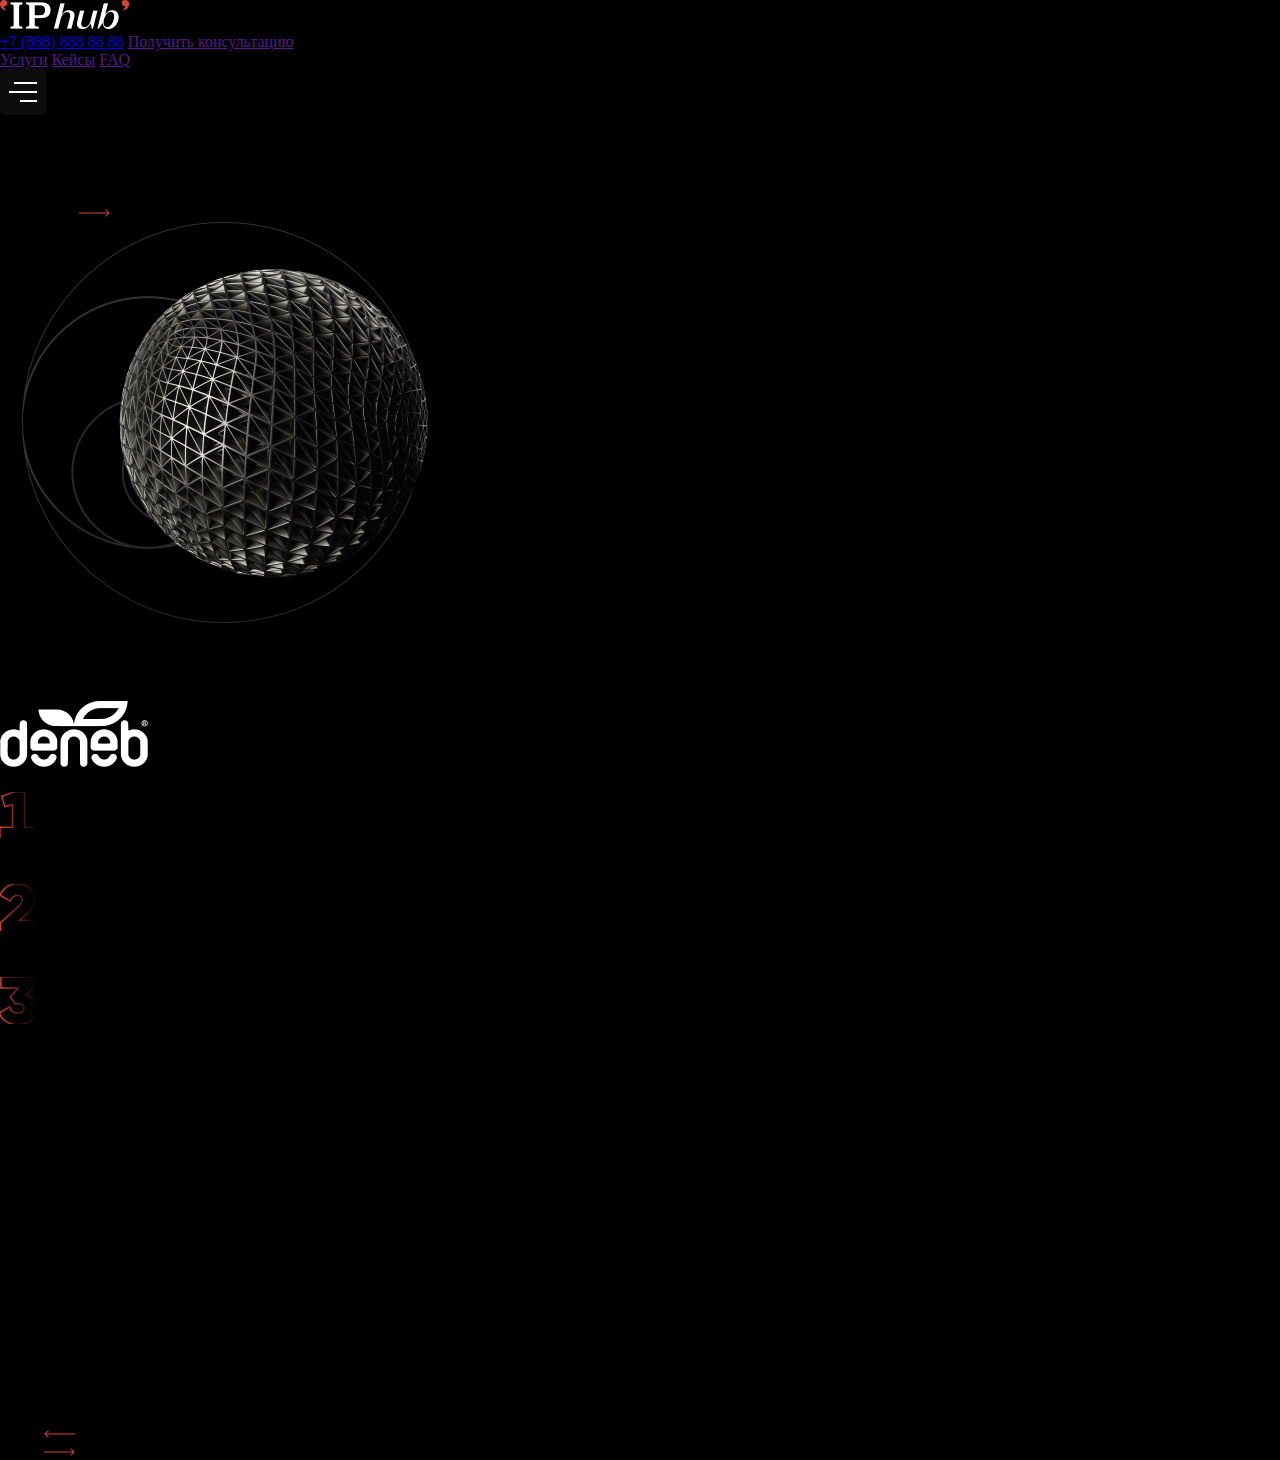
==== complex_service.html @ fb561f4a "." ====
<!DOCTYPE html>
<html lang="en">

<head>
    <meta charset="UTF-8">
    <meta http-equiv="X-UA-Compatible" content="IE=edge">
    <meta name="viewport" content="width=device-width, initial-scale=1.0">
    <title>Document</title>
    <link rel="stylesheet" href="complex_service.css">
</head>

<body>
    <nav>
        <img src="services_img/logo360.png" class="site-logo" alt="">
        <div class="nav_links">
            <a href="tel:+7 (888) 888 88 88" class="site-nav__link">+7 (888) 888 88 88</a>
            <a href="" class="site-nav__link1">Получить консультацию</a>
        </div>
        <div class="nav_links1">
            <a href="" class="site-nav__link">Услуги</a>
            <a href="" class="site-nav__link">Кейсы</a>
            <a href="" class="site-nav__link">FAQ</a>
        </div>
        <div></div>
        <img src="services_img/Burger360.png" class="site-bar">
    </nav>
    <div class="site-1th-part">
        <div class="site-1th-part__part1">
            <p class="first-part__text">
                ВАШ IP ПАРТНЕР
            </p>
            <p class="first-part__text2">
                Регистрация товарного знака
            </p>
            <p class="first-part__text3">
                Полный цикл регистрации товарного знака от подачи заявки до поддержки
                после регистрации
            </p>
            <div class="first-part__buttons">
                <div class="divs-container">
                    <div class="section__button">
                        <p class="div--text">
                            Оставить заявку на консультацию
                        </p>
                    </div>
                    <div class="div--border"></div>
                </div>
                <div class="all_services">
                    Все услуги
                    <img class="arrow" src="complete_service/Arrow 8 (1).png" alt="">
                </div>
            </div>
        </div>
        <img src="complete_service/image.png" class="first-part__img" alt="">
    </div>
    <section class="site-section2">
        <div class="section2_card">
            <img src="complete_service/image 82 (Traced) (2).png" class="card_img" alt="">
        </div>
        <div class="section2_card1"></div>
        <div class="section2_card2"></div>
        <div class="section2_card3"></div>
    </section>
    <section class="site-section4">
        <p class="section4_text">Процесс работы</p>
        <div class="section4_cards">
            <div class="section4_card">
                <div class="section4-card__main">
                    <img class="sec4-card__img" src="service_images/1.png" alt="">
                    <p class="section4-card__text">Проверка бренда</p>
                </div>
                <p class="sec4-bottom_text">Оценка вероятности регистрации, выявление знаков, которые могут помешать
                    регистрации</p>
            </div>
            <div class="section4_card">
                <div class="section4-card__main">
                    <img class="sec4-card__img" src="service_images/2.png" alt="">
                    <p class="section4-card__text">Подготовка отчета</p>
                </div>
                <p class="sec4-bottom_text">Проведение анализа по всем основаниям для отказа в регистрации знака</p>
            </div>
            <div class="section4_card">
                <div class="section4-card__main">
                    <img class="sec4-card__img" src="service_images/3 (2).png" alt="">
                    <p class="section4-card__text">Рекомендации</p>
                </div>
                <p class="sec4-bottom_text">Подготовка выводов и рекомендаций для регистрации товарного знака</p>
            </div>
        </div>
    </section>
    <section class="site-section3">
        <p class="section3_text">Когда необходимо</p>
        <br><br>
        <div class="section3_cards">
            <div class="section3_card">
                <div class="section3_incard">
                    <p class="section3-card__text">Защита своего бренда</p>
                    <p class="section3-card__text1">Регистрация товарного знака позволяет получить правовую охрану
                        своего бренда</p>
                </div>
            </div>
            <div class="section3_card">
                <div class="section3_incard">
                    <p class="section3-card__text">Ненарушение прав</p>
                    <p class="section3-card__text1">Наличие прав подтверждает соответствие бренда требованиям
                        законодательства</p>
                </div>
            </div>
            <div class="section3_card">
                <div class="section3_incard">
                    <p class="section3-card__text">Нематериальный актив</p>
                    <p class="section3-card__text1">Права на знак могут приносить дополнительный доход
                        при их использовании и распоряжении (коммерциализации)</p>
                </div>
            </div>
        </div>
    </section>
    <div class="site-5th-section">
        <div class="fifth-part__card">
            <div class="sec5-card_main">
                <p class="main-card__text">С какой целью вы обращаетесь?</p>
                <div class="main-card__texts">
                    <p class="main-card__text1">2/</p>
                    <p class="main-card__text2">8</p>
                </div>
            </div>
            <div class="site-section5__cards">
                <div class="site-section5_card1">Регистрацию полезной модели</div>
                <div class="site-section5_card">Регистрацию промышленного образца</div>
                <div class="site-section5_card">Регистрацию прав на использование полезной модели, промобразца,
                    изобретенния</div>
                <div class="site-section5_card">Подготовка заявки на выдачу патента</div>
                <div class="site-section5_card">Регистрацию изобретения</div>
                <div class="site-section5_card">Подготовка заявки на передачу прав патента</div>
            </div>
            <div class="section5-buttons">
                <div class="section5_button1">
                    Назад
                    <img class="arrow1" src="complete_service/Arrow 9 (6).png" alt="">
                </div>
                <div class="section5_button2">
                    Далее
                    <img class="arrow2" src="complete_service/Arrow 8 (1).png" alt="">
                </div>
            </div>
        </div>
    </div>
</body>

</html>
---- complex_service.css ----
body {
    background-color: black;
}

* {
    margin: 0;
    padding: 0;
    max-width: 100%;
    box-sizing: border-box;
}

/* 
    font-family: 'Montserrat', sans-serif;
    font-family: 'STIX Two Text', serif;
    */
p {
    font-family: 'Montserrat', sans-serif;
    line-height: 21px;
}

@media(max-width: 360px) {
    nav {
        max-width: 360px;
        width: 100%;
        height: 70px;
        background-color: #1b1b1b;
        display: flex;
        padding-left: 10px;
        padding-right: 10px;
        justify-content: space-between;
        align-items: center;
    }

    .site-logo {
        width: 129px;
        height: 29px;
    }

    .site-bar {
        width: 46px;
        height: 46px;
    }

    .nav_links {
        display: none;
    }

    .nav_links1 {
        display: none;
    }

    .site-1th-part {
        display: flex;
        width: 90%;
        margin: 0 auto;
        margin-top: 40px;
    }

    .site-1th-part__part1 {}

    .first-part__text {
        font-size: 14px;
        color: #fff;
        opacity: 0.6;
        text-align: center;
    }

    .first-part__text2 {
        padding-top: 10px;
        font-size: 34px;
        color: #fff;
        text-align: center;
        font-family: 'STIX Two Text', serif;
    }

    .first-part__text3 {
        padding-top: 10px;
        font-size: 14px;
        color: #fff;
        opacity: 0.6;
        text-align: center;
    }

    .divs-container {
        width: 310px;
        max-width: 100%;
        margin: 0 auto;
        margin-top: 30px;
    }

    .div--border {
        max-width: 300px;
        width: 100%;
        height: 93px;
        border-radius: 50%;
        background-color: transparent;
        transition: all 0.6s;
        margin-left: -2px;
        border: 2px solid #fff;
        margin: 0 auto;
        margin-top: -92px;
    }

    .div--border:hover {
        transform: rotateZ(-6deg);
    }

    .section__button {
        margin: 0 auto;
        display: flex;
        align-items: center;
        justify-content: center;
        max-width: 299px;
        width: 100%;
        height: 91px;
        border-radius: 50%;
        background-color: #DA4533;
    }

    .div--text {
        font-size: 14px;
        font-family: 'Montserrat', sans-serif;
        color: #fff;
        text-align: center;
        width: 260px;
    }

    .first-part__img {
        display: none;
    }

    .all_services {
        width: 135px;
        height: 41px;
        border-radius: 50%;
        background-color: black;
        border: 1px solid #DA4533;
        margin: 0 auto;
        margin-top: 26px;
        position: relative;
        color: #DA4533;
        font-family: 'Montserrat', sans-serif;
        display: flex;
        justify-content: center;
        align-items: center;
        font-size: 14px;
    }

    .arrow {
        width: 31px;
        height: 8px;
        position: absolute;
        left: 115px;
        top: 15px;
        transition: all 1s;
    }

    .all_services:hover>.arrow {
        transform: translateX(20px);
    }

    .site-section2 {
        margin: 0 auto;
        width: 320px;
        margin-top: 55px;
        display: flex;
    }

    .section2_card {
        width: 279px;
        height: 80px;
        background-color: #1b1b1b;
        border-radius: 10px;
        display: flex;
        justify-content: center;
        align-items: center;
        margin: 0 auto;
    }

    .card_img {
        width: 95px;
        height: 43px;
        opacity: 0.6;
    }

    .site-section4 {
        width: 320px;
        padding-top: 60px;
        margin: 0 auto;
    }

    .section4_card {
        padding-top: 25px;
    }

    .section4_cards {
        padding-top: 25px;
    }

    .section4_text {
        font-family: 'STIX Two Text', serif;
        font-size: 24px;
        color: #fff;
    }

    .section4-card__main {
        display: flex;
        align-items: center;
    }

    .section4-card__text {
        font-size: 16px;
        color: #fff;
        padding-left: 10px;
    }

    .sec4-card__img {
        width: 50px;
        height: 70px;

    }

    .sec4-bottom_text {
        padding-top: 15px;
        font-size: 14px;
        color: #8a8a8a;
        line-height: 23px;
    }

    .site-section3 {
        width: 320px;
        margin: 0 auto;
        margin-top: 60px;
        height: auto;
    }

    .section3_text {
        font-family: 'STIX Two Text', serif;
        font-size: 24px;
        color: #fff;
    }

    .section3_cards {
        height: 450px;
        display: flex;
        flex-direction: column;
        align-items: center;
        justify-content: space-around;
    }

    .section3_card {
        width: 320px;
        height: auto;
        background: rgb(218, 69, 48);
        background: linear-gradient(90deg, rgba(218, 69, 48, 1) 0%, rgba(25, 25, 25, 1) 100%);
        border-radius:
            7px;
        padding-left: 1px;
        padding-top: 1px;
    }

    .section3_incard {
        width: 319px;
        height: auto;
        background-color: #1b1b1b;
        border-radius: 7px;
        padding: 15px;

    }

    .section3-card__text {
        font-size: 16px;
        color: #fff;
    }

    .section3-card__text1 {
        padding-top: 10px;
        font-size: 14px;
        color: #8a8a8a;
        line-height: 23px;
    }

    .site-5th-section {
        width: 100%;
        height: auto;
        background-image: url(complete_service/backgroud_red.png);
        background-repeat: no-repeat;
        padding-top: 60px;
    }

    .fifth-part__card {
        width: 320px;
        height: auto;
        background-color: #1b1b1b;
        border-radius: 3px;
        margin: 0 auto;
        padding-top: 20px;
        padding-left: 20px;
        padding-right: 20px;
        padding-bottom: 40px;
    }

    .sec5-card_main {
        display: flex;
        justify-content: space-between;
    }

    .main-card__texts {
        display: flex;
    }

    .main-card__text {
        font-size: 20px;
        color: #fff;
    }

    .main-card__text2 {
        font-size: 20px;
        color: #DA4533;
    }

    .main-card__text1 {
        font-size: 20px;
        color: #fff;
    }

    .site-section5__cards {
        padding-top: 35px;
        height: 500px;
        display: flex;
        flex-direction: column;
        flex-wrap: wrap;
        justify-content: space-between;
    }

    .site-section5_card {
        width: 100%;
        height: auto;
        padding: 15px;
        background-color: #FFFFFF0D;
        color: #fff;
        font-family: 'Montserrat', sans-serif;
    }

    .site-section5_card1 {
        width: 100%;
        height: auto;
        padding: 15px;
        background-color: #DA4533;
        font-family: 'Montserrat', sans-serif;
        color: #fff;
    }

    .section5-buttons {
        display: flex;
        margin-top: 35px;
    }

    .section5_button1 {
        width: 135px;
        height: 41px;
        border-radius: 50%;
        background-color: #1b1b1b;
        border: 1px solid #DA4533;
        margin: 0 auto;
        position: relative;
        color: #DA4533;
        font-family: 'Montserrat', sans-serif;
        display: flex;
        justify-content: center;
        align-items: center;
        font-size: 14px;
    }

    .section5_button2 {
        width: 135px;
        height: 41px;
        border-radius: 50%;
        background-color: #1b1b1b;
        border: 1px solid #DA4533;
        position: relative;
        color: #DA4533;
        font-family: 'Montserrat', sans-serif;
        display: flex;
        justify-content: center;
        align-items: center;
        font-size: 14px;
    }

    .arrow1 {
        width: 31px;
        height: 8px;
        position: absolute;
        left: -15px;
        top: 15px;
        transition: all 1s;
    }

    .arrow2 {
        width: 31px;
        height: 8px;
        position: absolute;
        left: 115px;
        top: 15px;
        transition: all 1s;
    }

    .section5_button1:hover>.arrow1 {
        transform: translateX(-17px);
    }
}

.section5_button2:hover>.arrow2 {
    transform: translateX(17px);
}
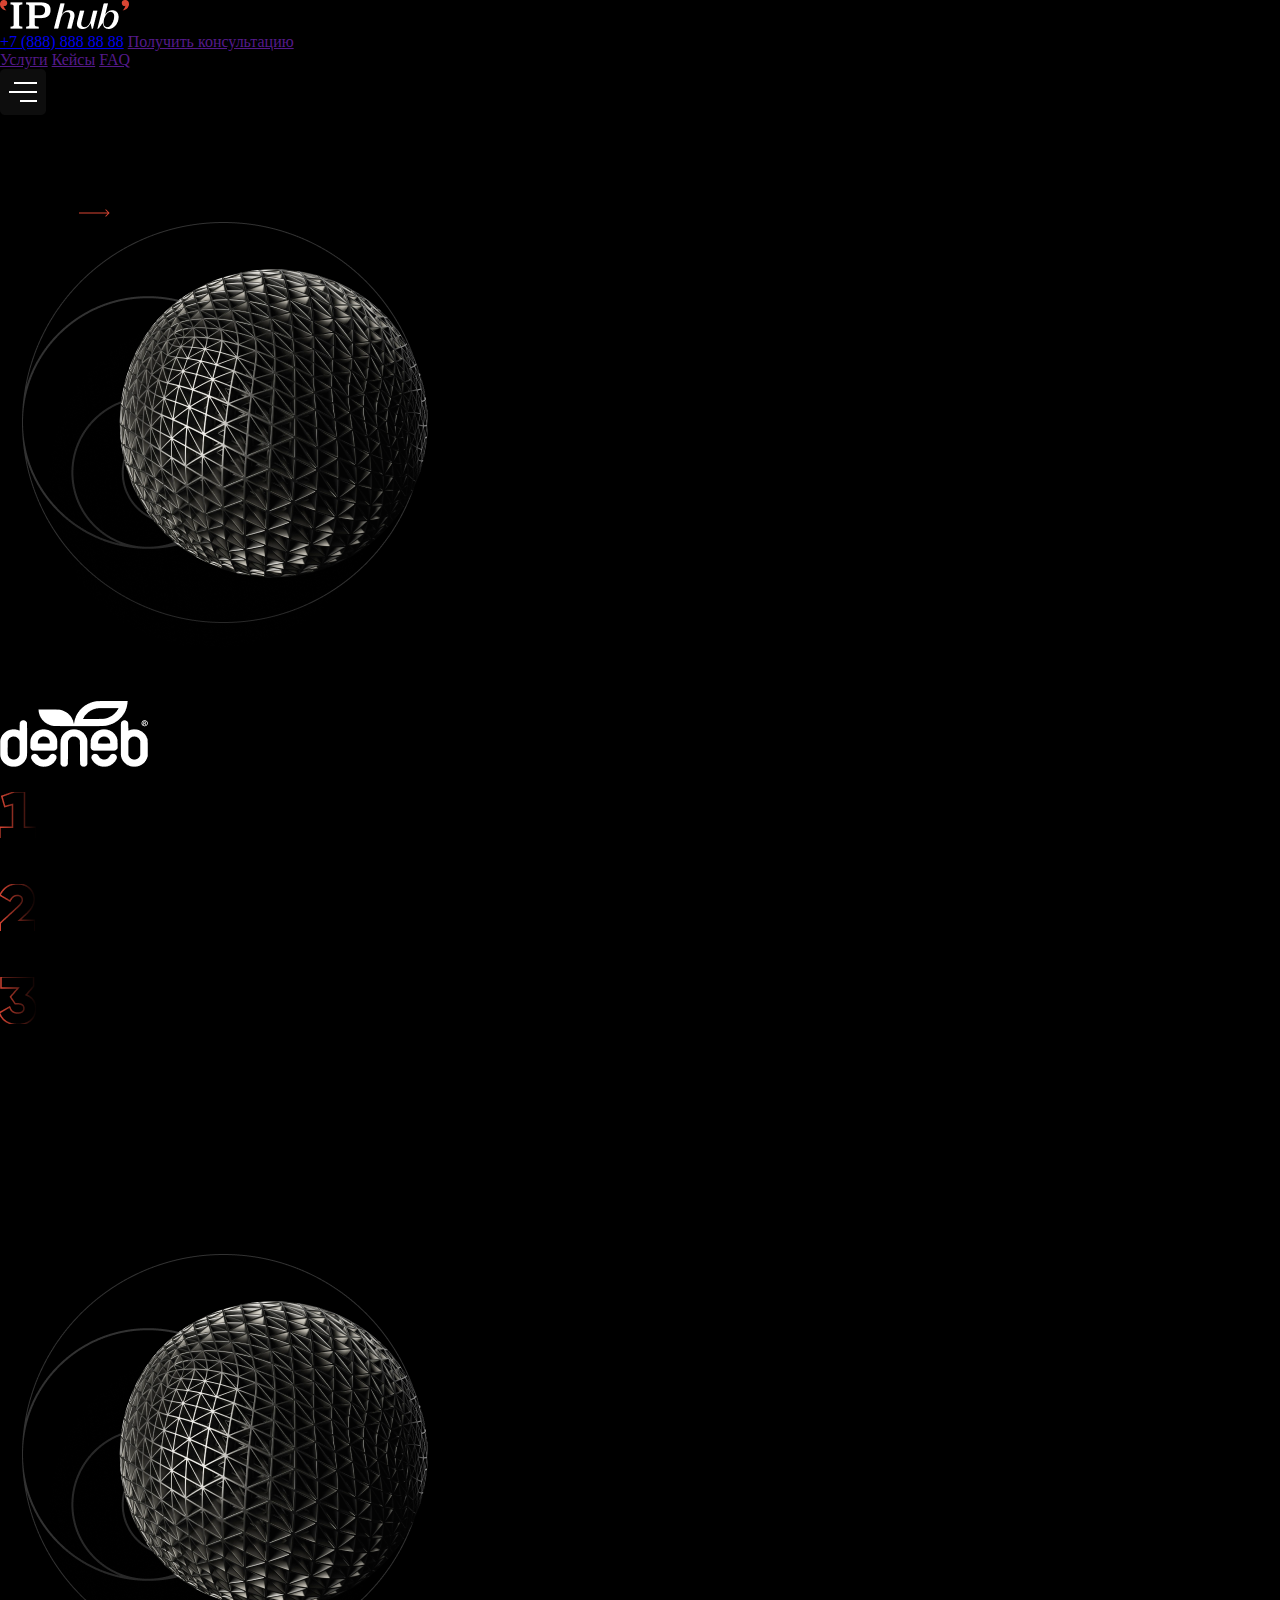
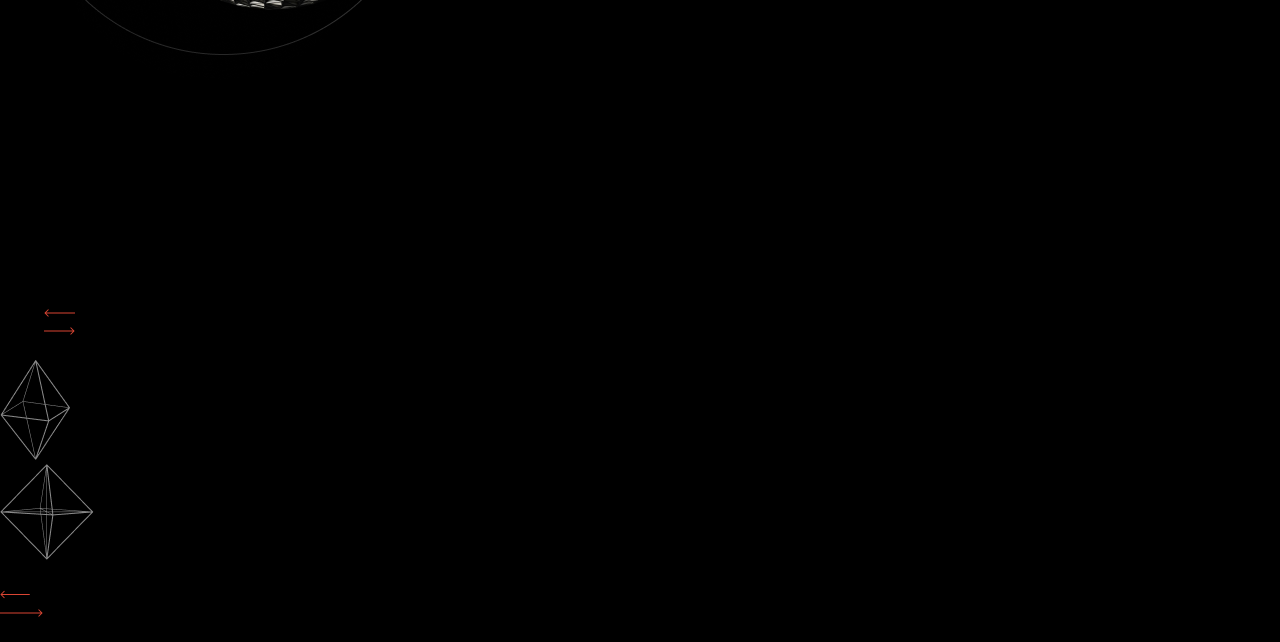
==== commit 944d7fbf: "." ====
--- a/complex_service.html
+++ b/complex_service.html
@@ -116,6 +116,7 @@
         </div>
     </section>
     <div class="site-5th-section">
+        <img src="complete_service/image.png" class="site-5th-part__img" alt="">
         <div class="fifth-part__card">
             <div class="sec5-card_main">
                 <p class="main-card__text">С какой целью вы обращаетесь?</p>
@@ -144,7 +145,49 @@
                 </div>
             </div>
         </div>
+        <p class="site-text">Бонусы после прохождения</p>
+        <section class="site-5th-part__card2">
+            <div class="fifth-part__card1">
+                <img class="fifth-part__card-img" src="complete_service/Vector (13).png" alt="">
+                Название бонуса в одну или две строки
+            </div>
+            <div class="fifth-part__card2">
+                <img class="fifth-part__card-img1" src="complete_service/Vector (14).png" alt="">
+                Название бонуса в одну или две строки
+            </div>
+        </section>
     </div>
+    <section class="site-7th-section">
+        <div class="section7__main">
+            <p class="section7-text">Процесс работы</p>
+            <div class="none">
+                <div class="section5-arrow_buttons">
+                    <div class="sec5-arrow_buton1">
+                        <img class="arrow1" src="services_img/Arrow.png" alt="">
+                    </div>
+                    <div class="sec5-arrow_buton">
+                        <img class="arrow3" src="service_images/Arrow 9 (5).png" alt="">
+                    </div>
+                </div>
+            </div>
+        </div>
+        <p class="section7__text2">
+            Достаточно емкое описание блока в две строки, позволяющее расскрыть смысл блока,
+            привлечь внимание
+            пользователя и побудить в действию
+        </p>
+        <div class="section7__cards">
+            <div class="section7_card">
+
+            </div>
+            <div class="section7_card1">
+            </div>
+            <div class="section7_card2">
+            </div>
+            <div class="section7_card3">
+            </div>
+        </div>
+    </section>
 </body>
 
 </html>--- a/complex_service.css
+++ b/complex_service.css
@@ -232,6 +232,7 @@
         margin: 0 auto;
         margin-top: 60px;
         height: auto;
+        padding-bottom: 60px;
     }
 
     .section3_text {
@@ -282,10 +283,20 @@
 
     .site-5th-section {
         width: 100%;
-        height: auto;
         background-image: url(complete_service/backgroud_red.png);
         background-repeat: no-repeat;
         padding-top: 60px;
+        position: relative;
+        padding-bottom: 60px;
+
+    }
+
+    .site-5th-part__img {
+        width: 137px;
+        height: 140px;
+        position: absolute;
+        right: 0;
+        top: -50px;
     }
 
     .fifth-part__card {
@@ -295,9 +306,9 @@
         border-radius: 3px;
         margin: 0 auto;
         padding-top: 20px;
-        padding-left: 20px;
-        padding-right: 20px;
-        padding-bottom: 40px;
+        padding-left: 15px;
+        padding-right: 15px;
+        padding-bottom: 20px;
     }
 
     .sec5-card_main {
@@ -325,8 +336,8 @@
     }
 
     .site-section5__cards {
-        padding-top: 35px;
-        height: 500px;
+        padding-top: 15px;
+        height: 420px;
         display: flex;
         flex-direction: column;
         flex-wrap: wrap;
@@ -336,7 +347,7 @@
     .site-section5_card {
         width: 100%;
         height: auto;
-        padding: 15px;
+        padding: 10px;
         background-color: #FFFFFF0D;
         color: #fff;
         font-family: 'Montserrat', sans-serif;
@@ -353,7 +364,7 @@
 
     .section5-buttons {
         display: flex;
-        margin-top: 35px;
+        margin-top: 25px;
     }
 
     .section5_button1 {
@@ -391,7 +402,7 @@
         width: 31px;
         height: 8px;
         position: absolute;
-        left: -15px;
+        left: -19px;
         top: 15px;
         transition: all 1s;
     }
@@ -405,11 +416,145 @@
         transition: all 1s;
     }
 
+    .arrow3 {
+        width: 31px;
+        height: 8px;
+        position: absolute;
+        left: 19px;
+        top: 15px;
+        transition: all 1s;
+    }
+
+    .sec5-arrow_buton:hover>.arrow3 {
+        transform: translateX(17px);
+    }
+
     .section5_button1:hover>.arrow1 {
         transform: translateX(-17px);
     }
-}
-
-.section5_button2:hover>.arrow2 {
-    transform: translateX(17px);
+
+    .section5_button2:hover>.arrow2 {
+        transform: translateX(17px);
+    }
+
+    .site-5th-part__card2 {
+        width: 89%;
+        height: auto;
+        padding: 10px;
+        display: flex;
+        flex-direction: column;
+        background-color: #1b1b1b;
+        border-radius: 5px;
+        margin: 0 auto;
+        margin-top: 25px;
+    }
+
+    .fifth-part__card1 {
+        display: flex;
+        font-size: 14px;
+        color: #fff;
+        font-family: 'Montserrat', sans-serif;
+        align-items: center;
+    }
+
+    .fifth-part__card2 {
+        padding-top: 10px;
+        display: flex;
+        font-size: 14px;
+        color: #fff;
+        font-family: 'Montserrat', sans-serif;
+        align-items: center;
+    }
+
+    .site-text {
+        display: none;
+    }
+
+    .fifth-part__card-img {
+        padding-right: 20px;
+    }
+
+    .fifth-part__card-img1 {
+        padding-right: 20px;
+    }
+
+    .site-7th-section {
+        padding: 0 20px;
+    }
+
+    .section7-text {
+        padding: 0;
+        width: 55%;
+        font-size: 24px;
+        color: #fff;
+        font-family: 'STIX Two Text', serif;
+    }
+
+    .section7__main {
+        display: flex;
+        align-items: center;
+        justify-content: space-between;
+    }
+
+    .none {
+        display: none;
+    }
+
+    .section5-arrow_buttons {
+        width: 150px;
+        display: flex;
+        justify-content: center;
+    }
+
+    .sec5-arrow_buton {
+        width: 40px;
+        height: 40px;
+        background-color: transparent;
+        border: 1px solid #DA4533;
+        border-radius: 50%;
+        position: relative;
+        margin-left: 20px;
+    }
+
+    .sec5-arrow_buton1 {
+        width: 40px;
+        height: 40px;
+        background-color: transparent;
+        border: 1px solid #DA4533;
+        border-radius: 50%;
+        position: relative;
+    }
+
+    .arrow1 {
+        width: 40px;
+        height: 9px;
+        position: absolute;
+        left: -17px;
+        top: 13px;
+        transition: all 1s;
+    }
+
+    /* .arrow2 {
+        width: 40px;
+        height: 9px;
+        position: absolute;
+        left: 110px;
+        top: 13px;
+        transition: all 1s;
+    } */
+
+    .sec5-arrow_buton1:hover>.arrow1 {
+        transform: translate(-21px);
+    }
+
+    .sec5-arrow_buton:hover>.arrow2 {
+        transform: translate(21px);
+    }
+
+    .section7__text2 {
+        padding-top: 15px;
+        font-size: 14px;
+        color: #fff;
+        opacity: 0.6;
+    }
 }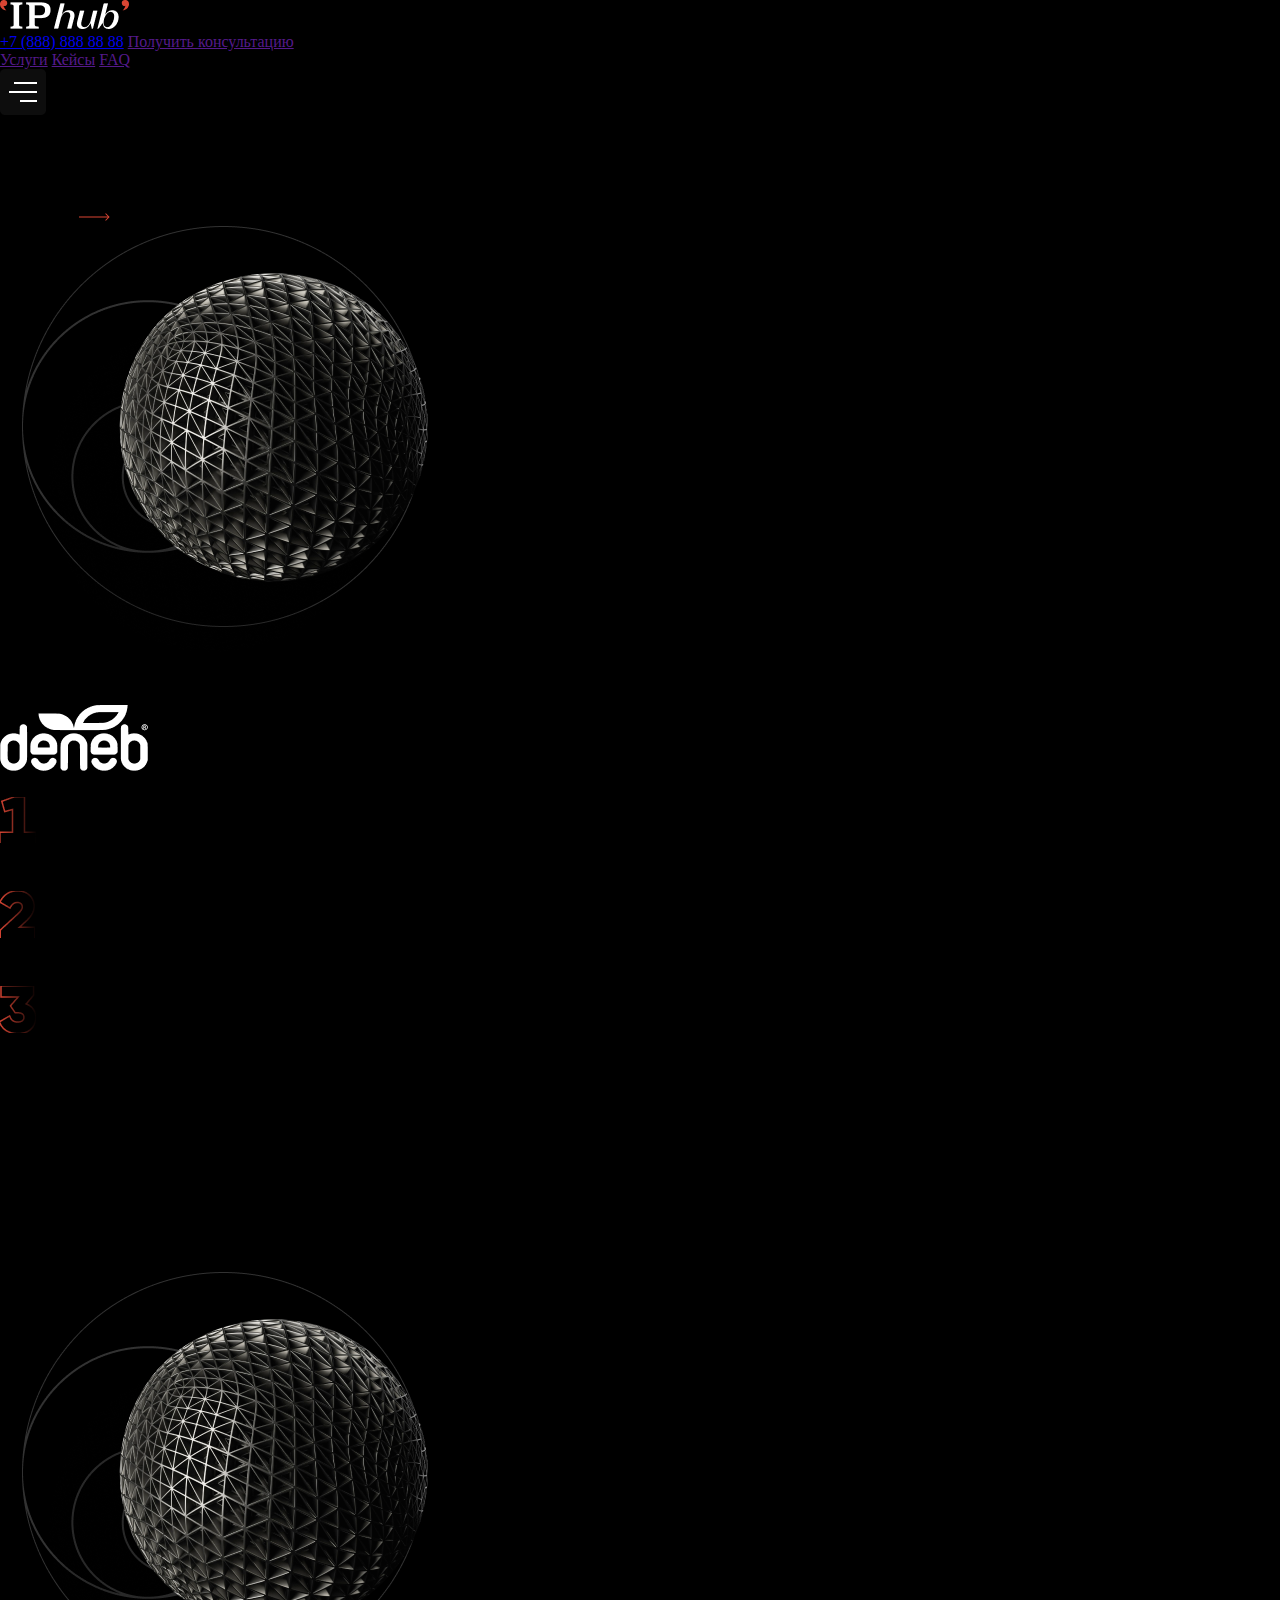
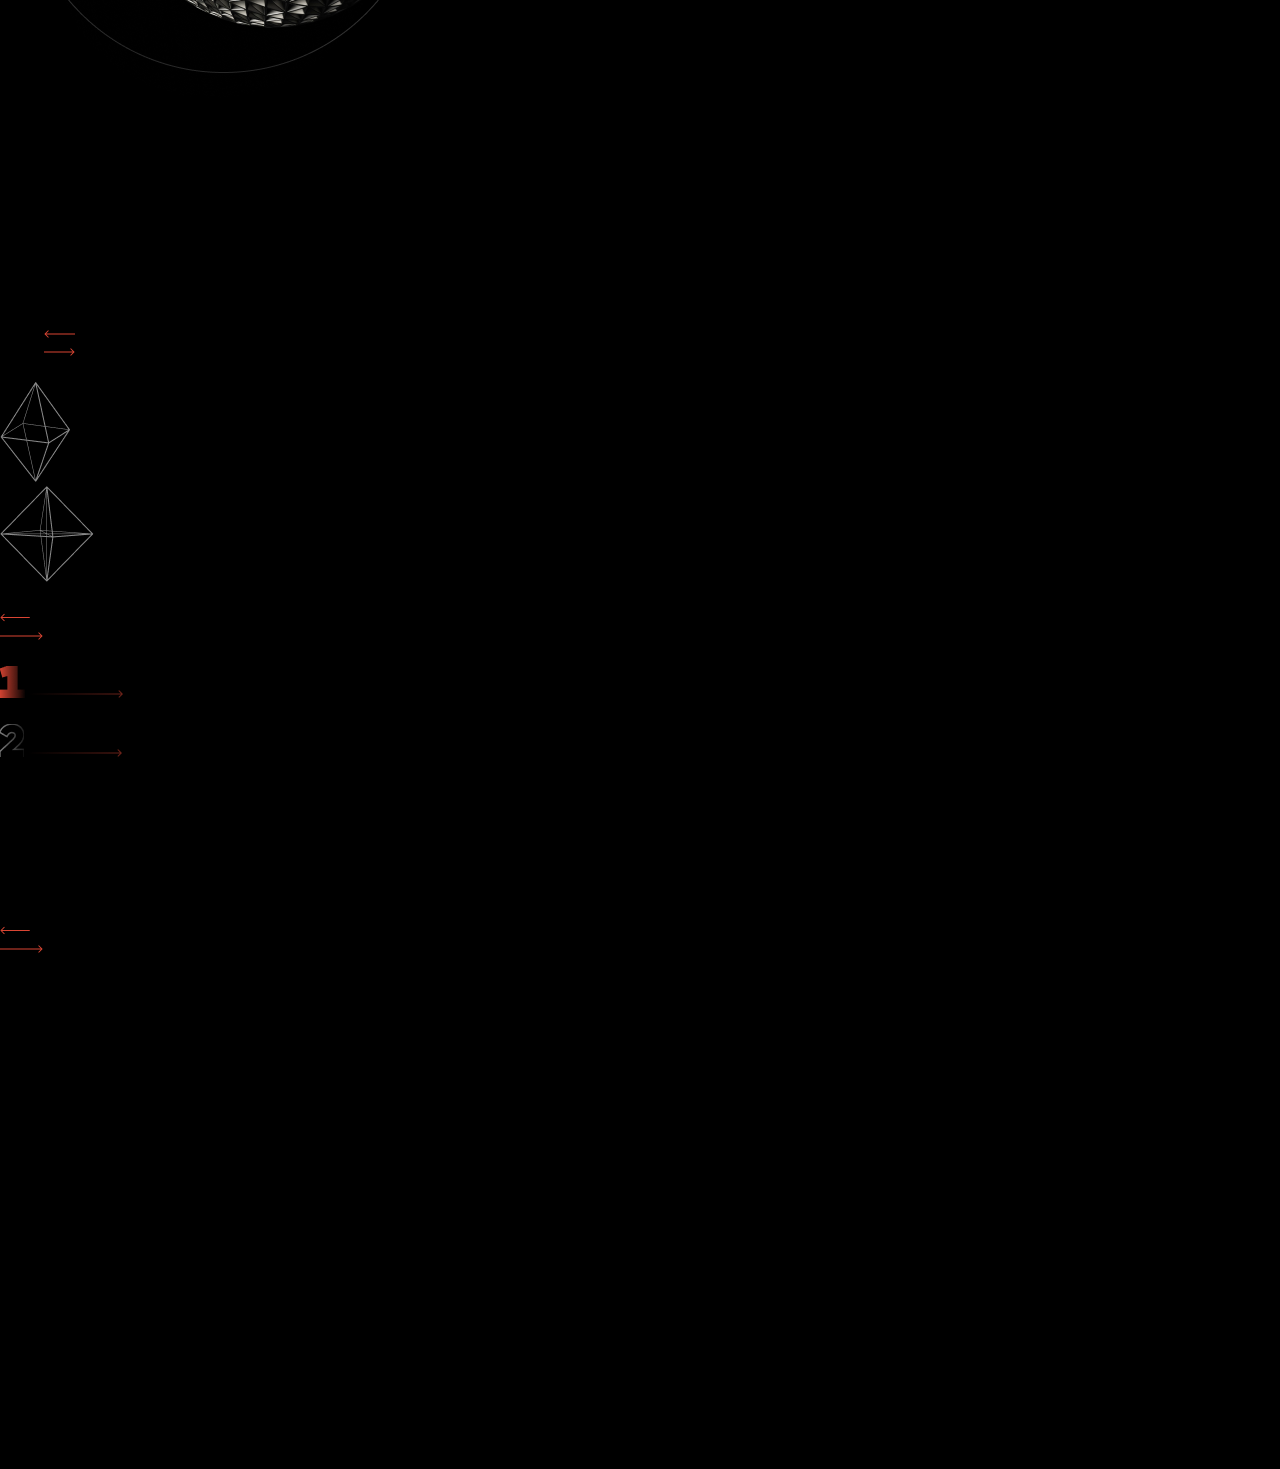
==== commit d8f4bf33: "." ====
--- a/complex_service.html
+++ b/complex_service.html
@@ -7,6 +7,9 @@
     <meta name="viewport" content="width=device-width, initial-scale=1.0">
     <title>Document</title>
     <link rel="stylesheet" href="complex_service.css">
+    <link rel="stylesheet" href="https://cdnjs.cloudflare.com/ajax/libs/font-awesome/6.1.2/css/all.min.css"
+        integrity="sha512-1sCRPdkRXhBV2PBLUdRb4tMg1w2YPf37qatUFeS7zlBy7jJI8Lf4VHwWfZZfpXtYSLy85pkm9GaYVYMfw5BC1A=="
+        crossorigin="anonymous" referrerpolicy="no-referrer" />
 </head>
 
 <body>
@@ -178,15 +181,110 @@
         </p>
         <div class="section7__cards">
             <div class="section7_card">
-
+                <div class="section7-card__images">
+                    <img src="complete_service/1 (1).png" class="section7-card__images1" alt="">
+                    <img class="section7-card__images2" src="complete_service/Vector 3.png" alt="">
+                </div>
+                <p class="sec7-card__text">
+                    Подготовка и подача заявки
+                </p>
             </div>
             <div class="section7_card1">
+                <div class="section7-card__images">
+                    <img src="complete_service/1 (2).png" class="section7-card__images1" alt="">
+                    <img class="section7-card__images2" src="complete_service/Vector 3.png" alt="">
+                </div>
+                <p class="sec7-card__text1">
+                    Делопроизводство и сопровождение заявки
+                </p>
             </div>
             <div class="section7_card2">
+                <div class="section7-card__images"></div>
             </div>
             <div class="section7_card3">
-            </div>
-        </div>
+                <div class="section7-card__images"></div>
+            </div>
+        </div>
+        <p class="sec7__text">Предварительное обсуждение</p>
+        <ul>
+            <li>
+                Проверка товарного знака на охраноспособность, тождество и сходство в отношении интересующих товаров /
+                услуг.
+            </li>
+            <li>
+                Подбор классов МКТУ
+            </li>
+        </ul>
+        <p class="sec7__text">Результаты этапа</p>
+        <p class="sec7__text2">
+            Вы получаете официальное уведомление (подтверждение) от Роспатента о подаче заявки
+        </p>
+        <br><br>
+        <div class="section5-arrow_buttons">
+            <div class="sec5-arrow_buton1">
+                <img class="arrow1" src="services_img/Arrow.png" alt="">
+            </div>
+            <div class="sec5-arrow_buton">
+                <img class="arrow3" src="service_images/Arrow 9 (5).png" alt="">
+            </div>
+        </div>
+        <p></p>
+        <div class="sec7-hover__card">
+            Что такое патент и что он дает?
+            <i class="fa-solid fa-arrow-up red_arrow"></i>
+            <i class="fa-solid fa-arrow-down red_arrow1"></i>
+        </div>
+        <p class="hover_text">
+            Патент — это охранный документ, предоставляющий вам исключительное право на определённый
+            результат интеллектуальной деятельности (изобретение, полезную модель, промышленный образец). Иными словами,
+            патент — это гарантия вашей временной монополии на производство, распространение и сбыт определённого
+            продукта (устройства, вещества, штамма микроорганизмов и т.д.), в том числе характеризующегося только
+            оригинальным внешним видом, реализацию описанного в патенте способа выполнения того или иного действия
+            (технологию). В обмен на предоставление вам такого исключительного права вы публично раскрываете в описании
+            патента всю информацию о вашем продукте или технологии.
+        </p>
+        <div class="sec7-hover__card">
+            Как защититься от кражи бренда конкурентами?
+            <i class="fa-solid fa-arrow-up red_arrow"></i>
+            <i class="fa-solid fa-arrow-down red_arrow1"></i>
+        </div>
+        <p class="hover_text">
+            Патент — это охранный документ, предоставляющий вам исключительное право на определённый
+            результат интеллектуальной деятельности (изобретение, полезную модель, промышленный образец). Иными словами,
+            патент — это гарантия вашей временной монополии на производство, распространение и сбыт определённого
+            продукта (устройства, вещества, штамма микроорганизмов и т.д.), в том числе характеризующегося только
+            оригинальным внешним видом, реализацию описанного в патенте способа выполнения того или иного действия
+            (технологию). В обмен на предоставление вам такого исключительного права вы публично раскрываете в описании
+            патента всю информацию о вашем продукте или технологии.
+        </p>
+        <div class="sec7-hover__card">
+            Как и где узнать, зарегистрировал ли конкурент ваш товарный знак?
+            <i class="fa-solid fa-arrow-up red_arrow"></i>
+            <i class="fa-solid fa-arrow-down red_arrow1"></i>
+        </div>
+        <p class="hover_text">
+            Патент — это охранный документ, предоставляющий вам исключительное право на определённый
+            результат интеллектуальной деятельности (изобретение, полезную модель, промышленный образец). Иными словами,
+            патент — это гарантия вашей временной монополии на производство, распространение и сбыт определённого
+            продукта (устройства, вещества, штамма микроорганизмов и т.д.), в том числе характеризующегося только
+            оригинальным внешним видом, реализацию описанного в патенте способа выполнения того или иного действия
+            (технологию). В обмен на предоставление вам такого исключительного права вы публично раскрываете в описании
+            патента всю информацию о вашем продукте или технологии.
+        </p>
+        <div class="sec7-hover__card">
+            Можно ли продлить срок действия исключительного права?
+            <i class="fa-solid fa-arrow-up red_arrow"></i>
+            <i class="fa-solid fa-arrow-down red_arrow1"></i>
+        </div>
+        <p class="hover_text">
+            Патент — это охранный документ, предоставляющий вам исключительное право на определённый
+            результат интеллектуальной деятельности (изобретение, полезную модель, промышленный образец). Иными словами,
+            патент — это гарантия вашей временной монополии на производство, распространение и сбыт определённого
+            продукта (устройства, вещества, штамма микроорганизмов и т.д.), в том числе характеризующегося только
+            оригинальным внешним видом, реализацию описанного в патенте способа выполнения того или иного действия
+            (технологию). В обмен на предоставление вам такого исключительного права вы публично раскрываете в описании
+            патента всю информацию о вашем продукте или технологии.
+        </p>
     </section>
 </body>
 
--- a/complex_service.css
+++ b/complex_service.css
@@ -15,7 +15,7 @@
     */
 p {
     font-family: 'Montserrat', sans-serif;
-    line-height: 21px;
+    line-height: 22px;
 }
 
 @media(max-width: 360px) {
@@ -480,6 +480,7 @@
 
     .site-7th-section {
         padding: 0 20px;
+        padding-bottom: 60px;
     }
 
     .section7-text {
@@ -504,6 +505,7 @@
         width: 150px;
         display: flex;
         justify-content: center;
+        margin: 0 auto;
     }
 
     .sec5-arrow_buton {
@@ -534,15 +536,6 @@
         transition: all 1s;
     }
 
-    /* .arrow2 {
-        width: 40px;
-        height: 9px;
-        position: absolute;
-        left: 110px;
-        top: 13px;
-        transition: all 1s;
-    } */
-
     .sec5-arrow_buton1:hover>.arrow1 {
         transform: translate(-21px);
     }
@@ -557,4 +550,110 @@
         color: #fff;
         opacity: 0.6;
     }
+
+    .section7__cards {
+        padding-top: 30px;
+        display: flex;
+        justify-content: space-between;
+    }
+
+    .section7_card {
+        width: 140px;
+    }
+
+    .section7_card1 {
+        width: 140px;
+    }
+
+    .section7-card__images {
+        display: flex;
+        align-items: center;
+    }
+
+    .sec7-card__text {
+        font-size: 14px;
+        color: #DA4533;
+    }
+
+    .sec7-card__text1 {
+        font-size: 14px;
+        color: #fff;
+    }
+
+    .sec7__text {
+        font-size: 16px;
+        color: #fff;
+        padding-top: 35px;
+    }
+
+    ul {
+        padding-left: 20px;
+        padding-top: 10px;
+    }
+
+    li {
+        font-size: 14px;
+        font-family: 'Montserrat', sans-serif;
+        color: #fff;
+        opacity: 0.4;
+        line-height: 22.4px;
+    }
+
+    .sec7__text2 {
+        font-size: 14px;
+        color: #fff;
+        opacity: 0.4;
+    }
+
+    .red_arrow {
+        font-size: 0;
+    }
+
+    .red_arrow1 {
+        color: #DA4533;
+        font-size: 30px;
+        position: absolute;
+        right: 10px;
+        top: 15px;
+    }
+
+    .sec7-hover__card {
+        margin-top: 20px;
+        background-color: #1b1b1b;
+        width: 100%;
+        height: auto;
+        padding: 20px;
+        font-size: 14px;
+        color: #fff;
+        font-family: 'Montserrat', sans-serif;
+        position: relative;
+        border-radius: 7px;
+        transition: all 3s;
+    }
+
+    .hover_text {
+        font-size: 16px;
+        color: #fff;
+        opacity: 0.5;
+        transition: all 3s;
+        transform: translateY(-500px);
+        display: none;
+    }
+
+    .sec7-hover__card:hover~.hover_text {
+        display: block;
+        transform: translateY(20px);
+    }
+
+    .sec7-hover__card:hover>.red_arrow1 {
+        font-size: 0;
+    }
+
+    .sec7-hover__card:hover>.red_arrow {
+        color: #DA4533;
+        font-size: 30px;
+        position: absolute;
+        right: 10px;
+        top: 15px;
+    }
 }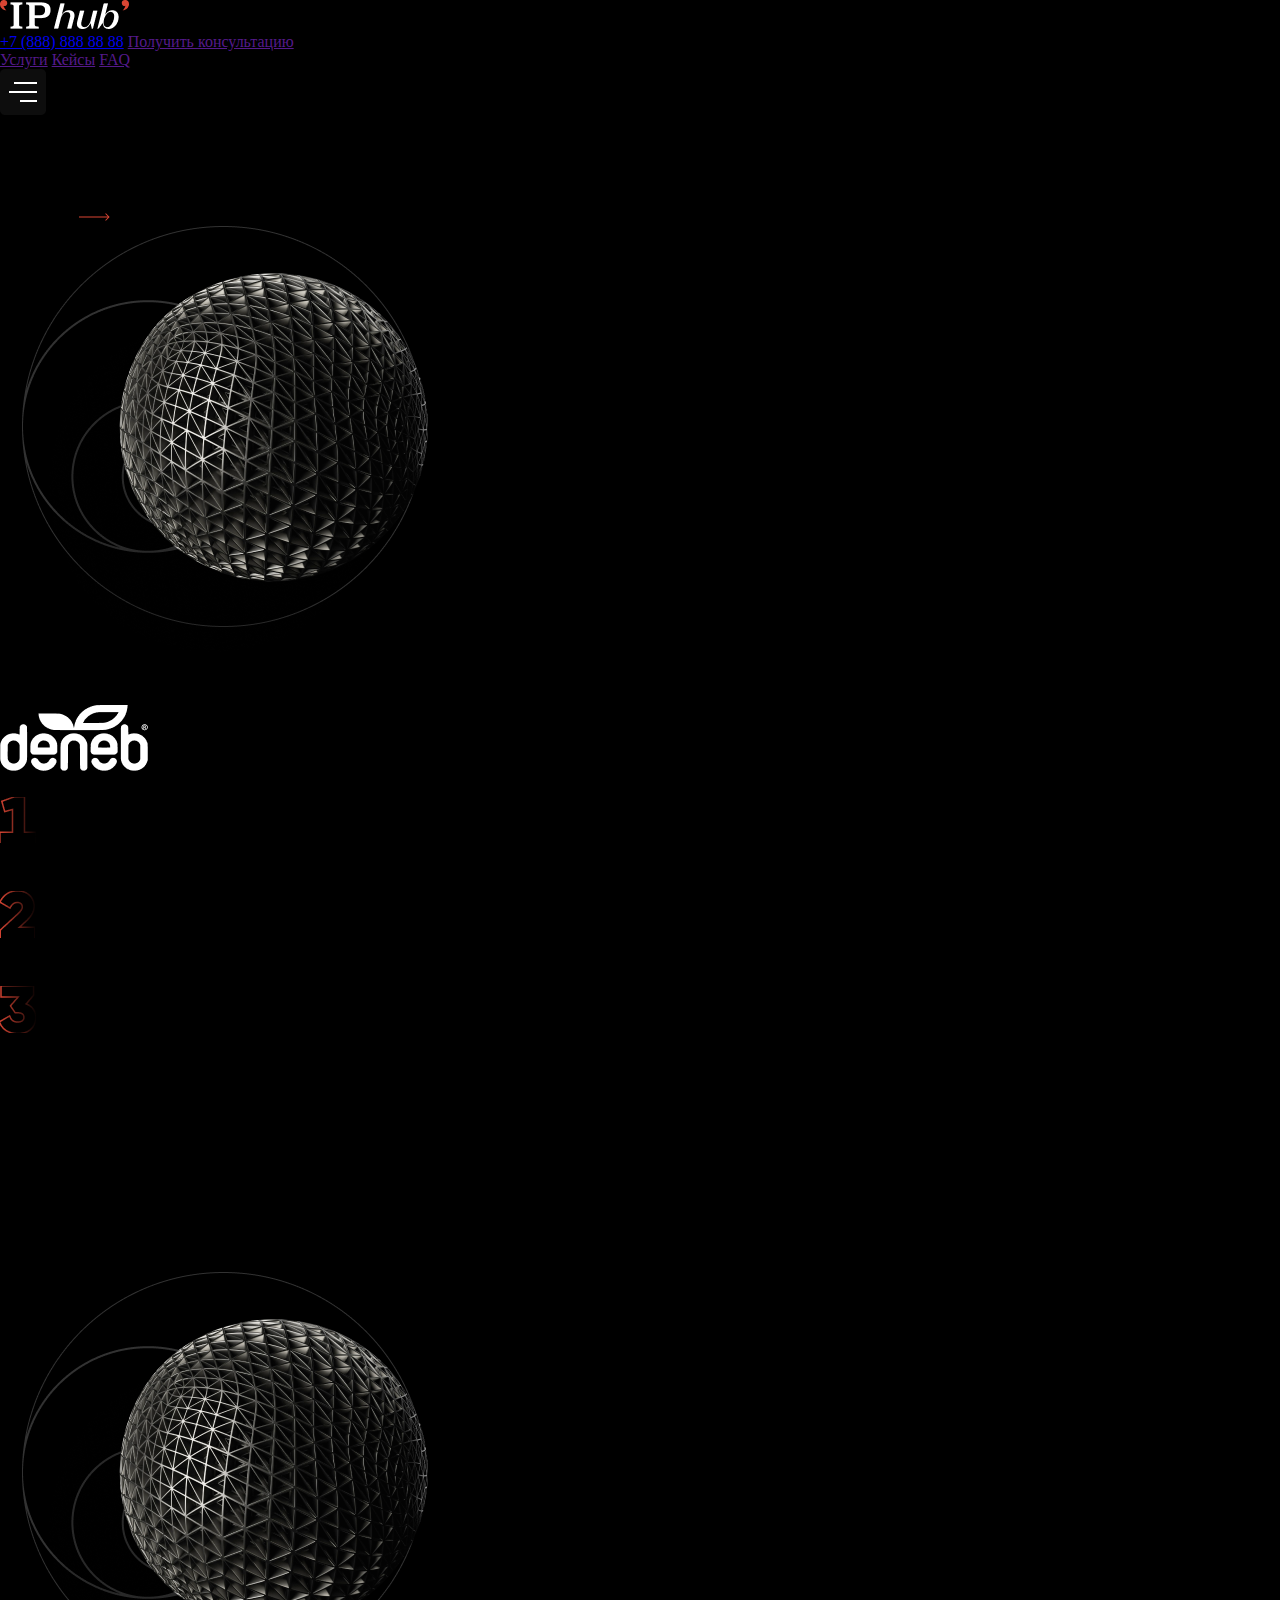
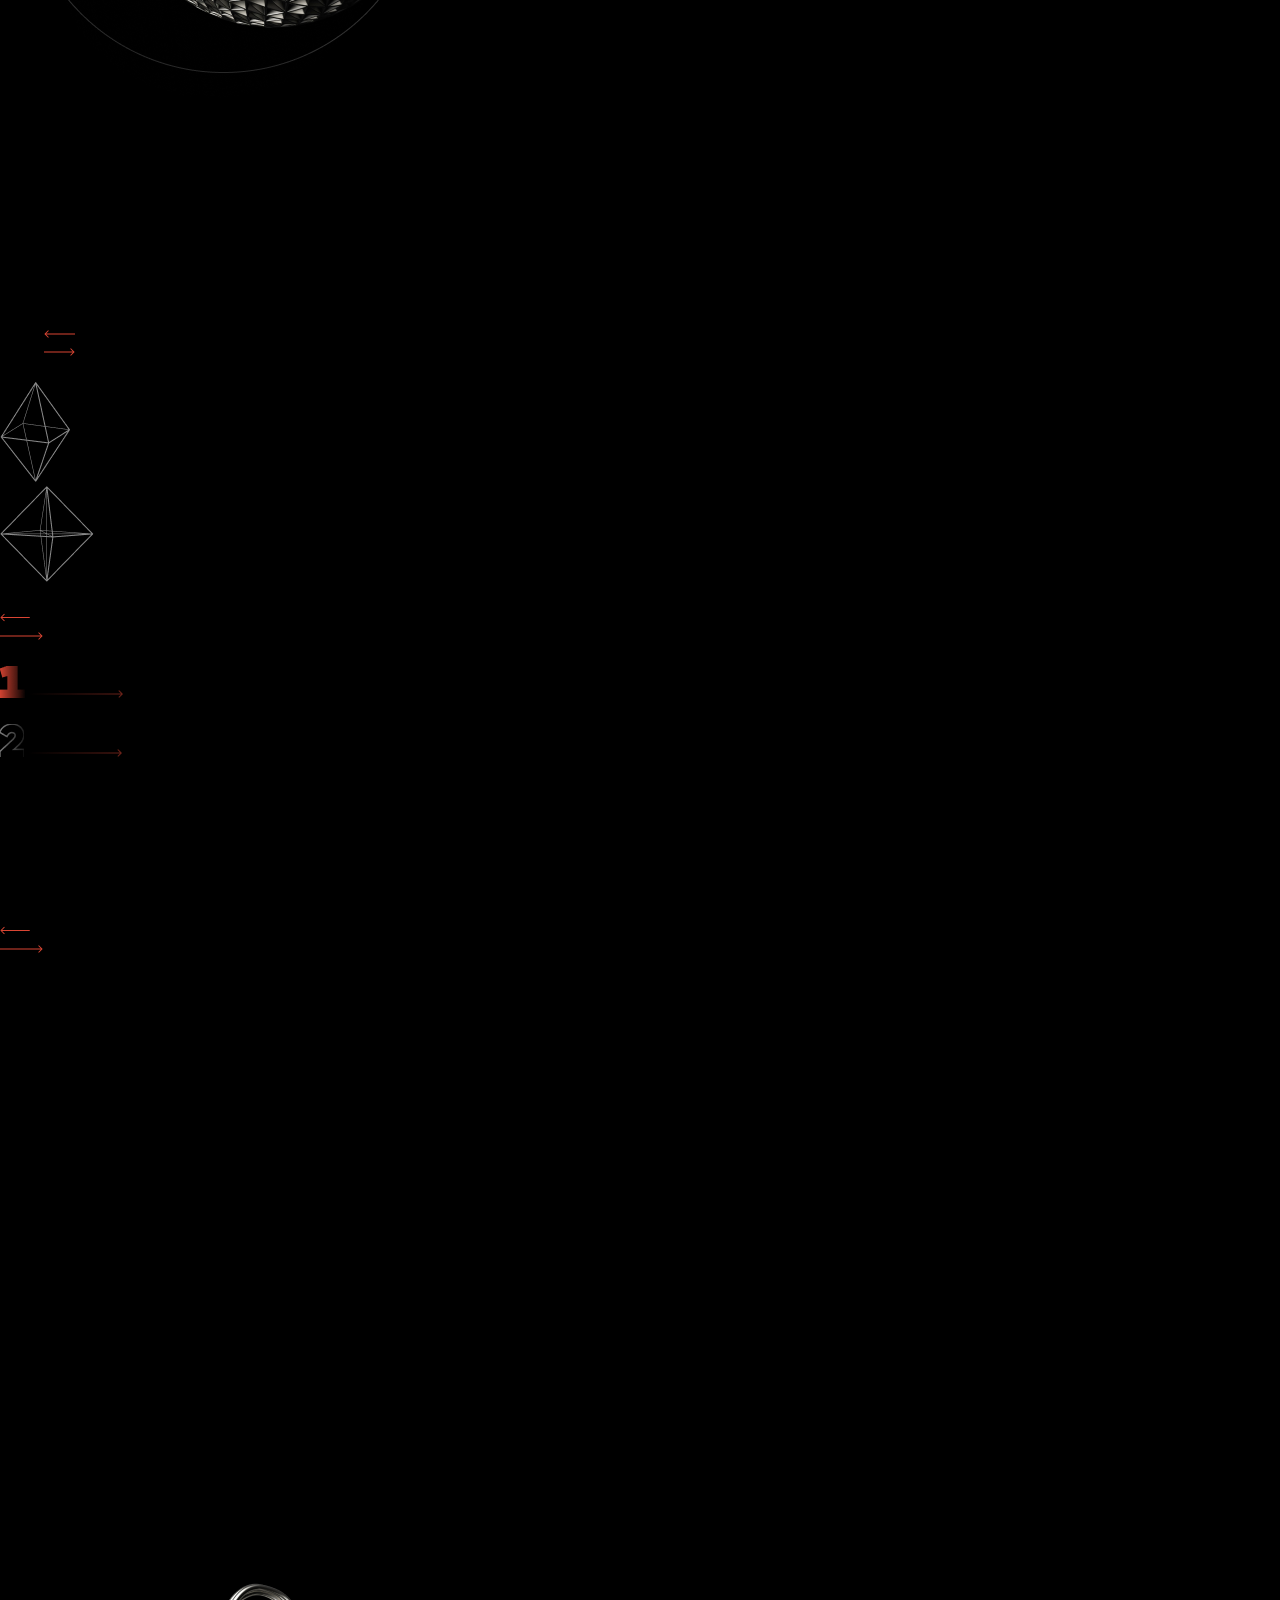
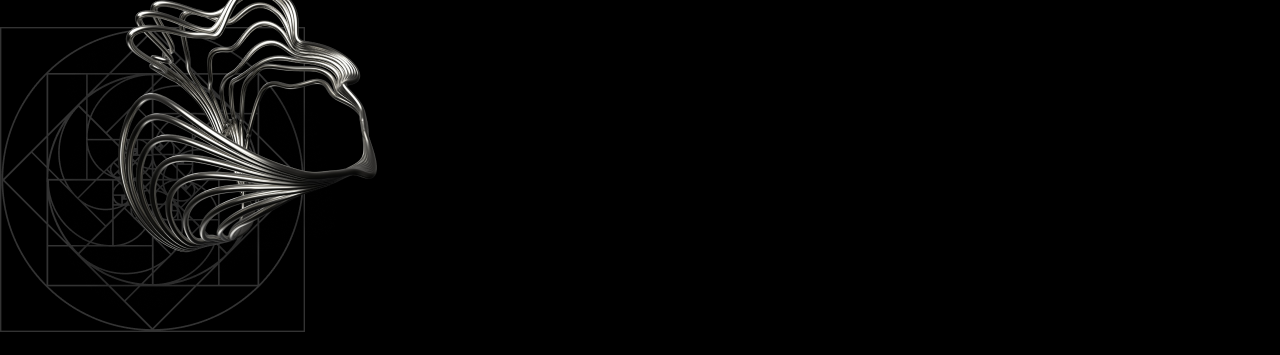
==== commit f51237dd: "." ====
--- a/complex_service.html
+++ b/complex_service.html
@@ -286,6 +286,23 @@
             патента всю информацию о вашем продукте или технологии.
         </p>
     </section>
+    <section class="site-5th-section">
+        <div class="site-5th-insection">
+            <p class="section5_text1">У вас остались вопросы? Оставьте заявку, мы вам поможем!</p>
+            <p class="section5_text2">У нас есть решения для всех ваших потребностей в сфере защиты и регистрации
+                интеллектуальной собственности</p>
+            <br><br>
+            <div class="center divs-container">
+                <div class="bgc section__button">
+                    <p class="div--text">
+                        Оставить заявку на консультацию
+                    </p>
+                </div>
+                <div class="div--border"></div>
+            </div>
+        </div>
+        <img src="services_img/Group 249.png" class="section5_img" alt="">
+    </section>
 </body>
 
 </html>--- a/complex_service.css
+++ b/complex_service.css
@@ -56,8 +56,6 @@
         margin-top: 40px;
     }
 
-    .site-1th-part__part1 {}
-
     .first-part__text {
         font-size: 14px;
         color: #fff;
@@ -656,4 +654,50 @@
         right: 10px;
         top: 15px;
     }
+
+    .site-5th-section {
+        width: 100%;
+        height: auto;
+        max-width: 100%;
+        background-color: #DA4533;
+        padding-bottom: 40px;
+        margin: 0;
+    }
+
+    .bgc {
+        background-color: #000;
+    }
+
+    .center {
+        margin: 0 auto;
+    }
+
+    .section5_text1 {
+        width: 100%;
+        padding-top: 40px;
+        font-size: 24px;
+        text-align: center;
+        font-family: 'STIX Two Text', serif;
+        color: #fff;
+    }
+
+    .section5_text2 {
+        padding-top: 12px;
+        width: 320px;
+        font-size: 14px;
+        text-align: center;
+        line-height: 22.4px;
+        font-family: 'Montserrat', sans-serif;
+        color: #fff;
+        margin: 0 auto;
+    }
+
+    .section5_img {
+        display: none;
+    }
+
+    .site-5th-insection {
+        width: 92%;
+        margin: 0 auto;
+    }
 }